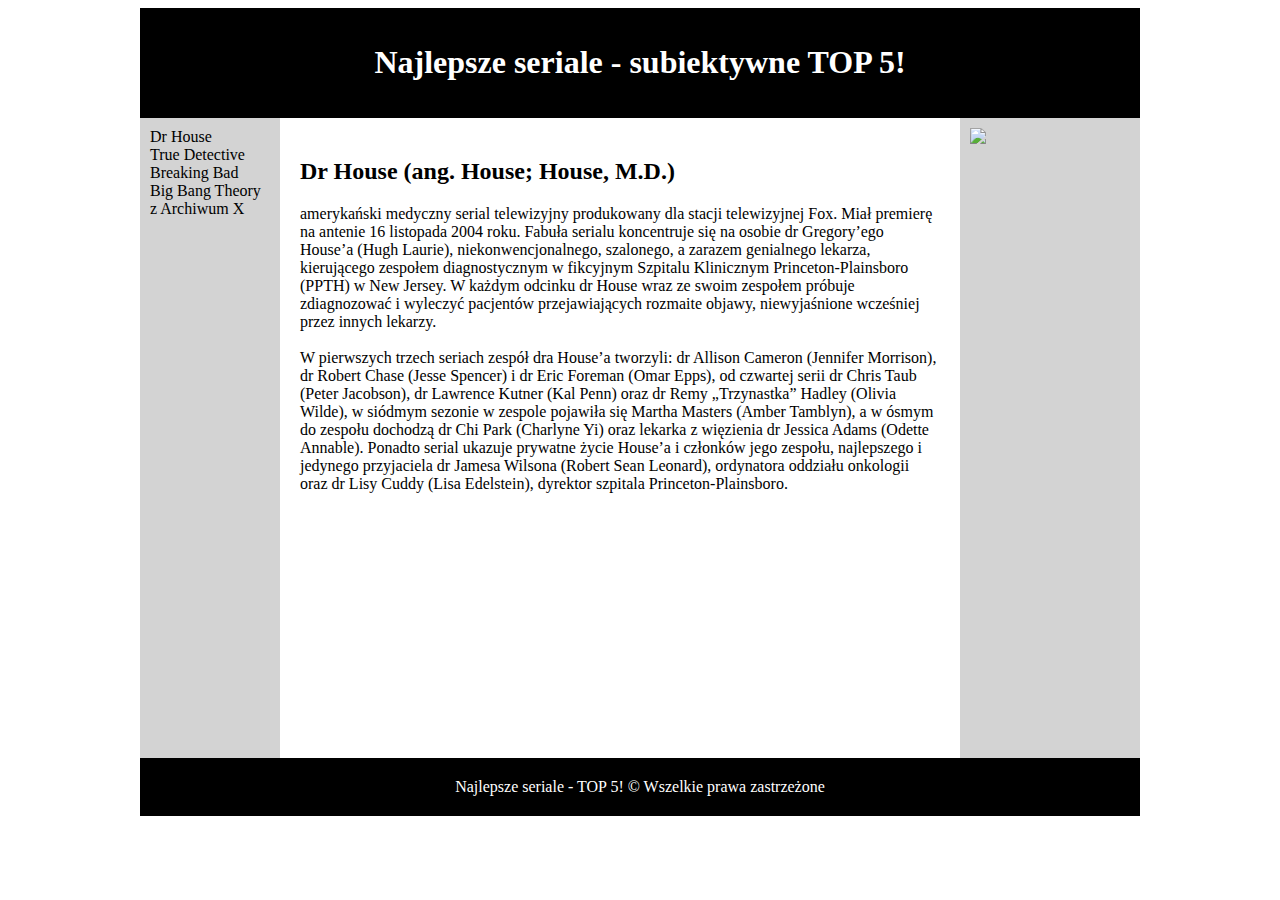
==== dives/index.html @ 9e1f8c6e "Add new file structure and sorted index files" ====
<!DOCTYPE html>
<html lang="pl">
    <head>
        <meta charset="utf-8">
        <title>Najlepsze seriale - Top 5</title>
        <meta name="description" content="Serwis prezentuje subiektywne top 5 seriali telewizyjnych. Sprawdź, czy znasz je wszystkie." />
        <meta name="keywords" content="Pierwsza strona, world, hello" />
        <meta http-equiv="X-UA-Compatible" content="IE-edge,chrome=1" />
        <!-- <link rel="stylesheet" href="css/styles.css" type="text/css"> -->
        <style>
            #container
            {
                width: 1000px;
                margin-left: auto;
                margin-right: auto;
            }
            #logo
            {
                background-color: black;
                color: white;
                text-align: center;
                padding: 15px;
            }
            #nav
            {
                float: left;
                background-color: lightgray;
                width: 120px;
                min-height: 620px;
                padding: 10px;
            }
            #content
            {
                float: left;
                padding: 20px;
                width: 640px;
            }
            #ad
            {
                float: left;
                width: 160px;
                min-height: 620px;
                padding: 10px;
                background-color: lightgray;
            }
            #footer
            {
                clear: both;
                background-color: black;
                color: white;
                text-align: center;
                padding: 20px;
            }
        </style>
    </head>
    <body>
        <div id="container">
            <div id="logo">
                <h1>Najlepsze seriale - subiektywne TOP 5!</h1>
            </div>

            <div id="nav">
                Dr House <br/>
                True Detective <br/>
                Breaking Bad <br/>
                Big Bang Theory <br/>
                z Archiwum X <br/>
            </div>

            <div id="content">
                    <h2>Dr House (ang. House; House, M.D.)</h2>
                    amerykański medyczny serial telewizyjny produkowany dla stacji telewizyjnej Fox. Miał premierę na antenie 16 listopada 2004 roku. Fabuła serialu koncentruje się na osobie dr Gregory’ego House’a (Hugh Laurie), niekonwencjonalnego, szalonego, a zarazem genialnego lekarza, kierującego zespołem diagnostycznym w fikcyjnym Szpitalu Klinicznym Princeton-Plainsboro (PPTH) w New Jersey. W każdym odcinku dr House wraz ze swoim zespołem próbuje zdiagnozować i wyleczyć pacjentów przejawiających rozmaite objawy, niewyjaśnione wcześniej przez innych lekarzy. 
                    <br/><br/>
                    W pierwszych trzech seriach zespół dra House’a tworzyli: dr Allison Cameron (Jennifer Morrison), dr Robert Chase (Jesse Spencer) i dr Eric Foreman (Omar Epps), od czwartej serii dr Chris Taub (Peter Jacobson), dr Lawrence Kutner (Kal Penn) oraz dr Remy „Trzynastka” Hadley (Olivia Wilde), w siódmym sezonie w zespole pojawiła się Martha Masters (Amber Tamblyn), a w ósmym do zespołu dochodzą dr Chi Park (Charlyne Yi) oraz lekarka z więzienia dr Jessica Adams (Odette Annable). Ponadto serial ukazuje prywatne życie House’a i członków jego zespołu, najlepszego i jedynego przyjaciela dr Jamesa Wilsona (Robert Sean Leonard), ordynatora oddziału onkologii oraz dr Lisy Cuddy (Lisa Edelstein), dyrektor szpitala Princeton‑Plainsboro.    
            </div>

            <div id="ad">
                <img src="reklama.jpg" />
            </div>

            <div id="footer">
                Najlepsze seriale - TOP 5! &copy; Wszelkie prawa zastrzeżone
            </div>

        </div>
    </body>
</html>
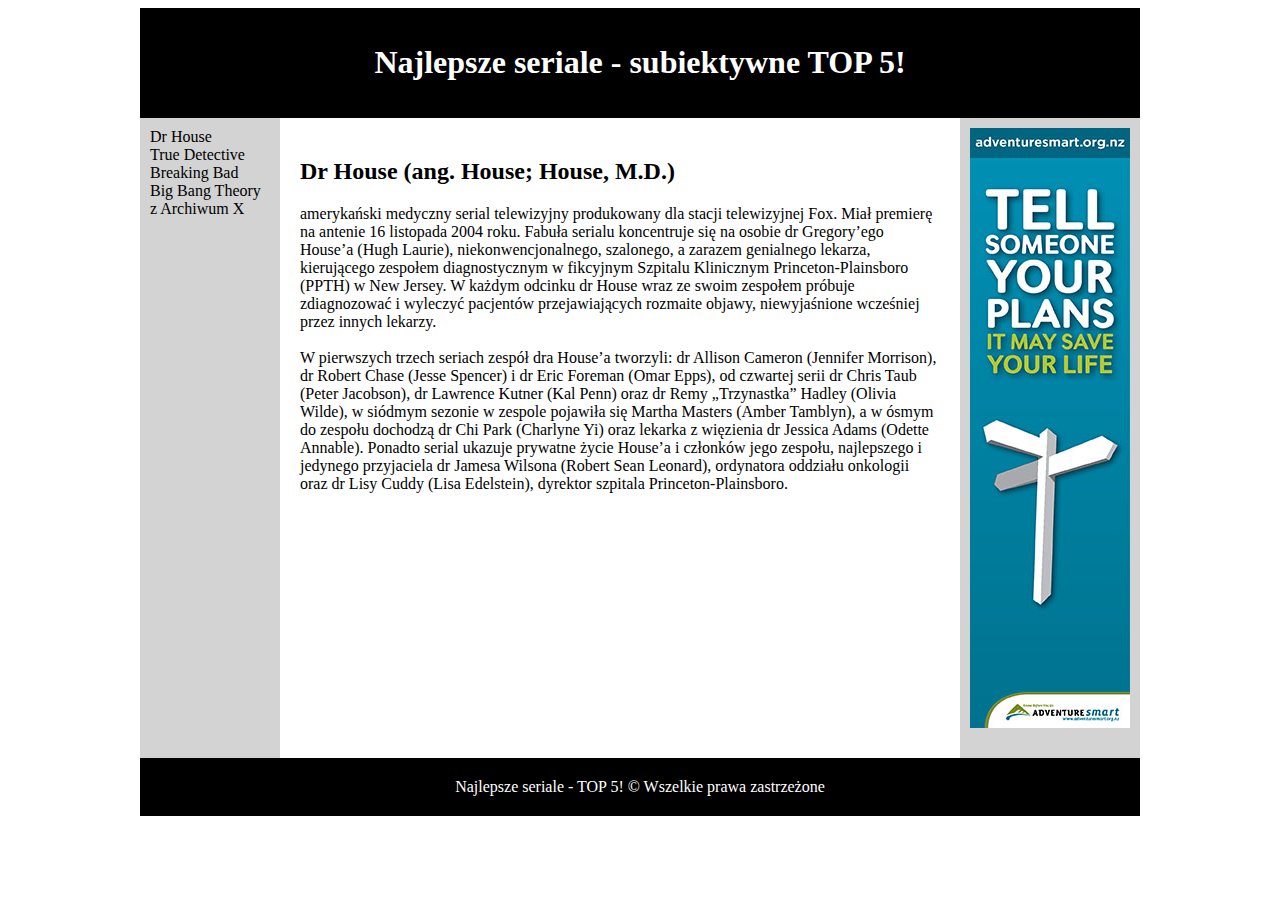
==== commit 638b5818: "Modify code with Rafal suggestions. Adding enters to eof" ====
--- a/dives/index.html
+++ b/dives/index.html
@@ -1,87 +1,55 @@
 <!DOCTYPE html>
 <html lang="pl">
-    <head>
-        <meta charset="utf-8">
-        <title>Najlepsze seriale - Top 5</title>
-        <meta name="description" content="Serwis prezentuje subiektywne top 5 seriali telewizyjnych. Sprawdź, czy znasz je wszystkie." />
-        <meta name="keywords" content="Pierwsza strona, world, hello" />
-        <meta http-equiv="X-UA-Compatible" content="IE-edge,chrome=1" />
-        <!-- <link rel="stylesheet" href="css/styles.css" type="text/css"> -->
-        <style>
-            #container
-            {
-                width: 1000px;
-                margin-left: auto;
-                margin-right: auto;
-            }
-            #logo
-            {
-                background-color: black;
-                color: white;
-                text-align: center;
-                padding: 15px;
-            }
-            #nav
-            {
-                float: left;
-                background-color: lightgray;
-                width: 120px;
-                min-height: 620px;
-                padding: 10px;
-            }
-            #content
-            {
-                float: left;
-                padding: 20px;
-                width: 640px;
-            }
-            #ad
-            {
-                float: left;
-                width: 160px;
-                min-height: 620px;
-                padding: 10px;
-                background-color: lightgray;
-            }
-            #footer
-            {
-                clear: both;
-                background-color: black;
-                color: white;
-                text-align: center;
-                padding: 20px;
-            }
-        </style>
-    </head>
-    <body>
-        <div id="container">
-            <div id="logo">
-                <h1>Najlepsze seriale - subiektywne TOP 5!</h1>
-            </div>
 
-            <div id="nav">
-                Dr House <br/>
-                True Detective <br/>
-                Breaking Bad <br/>
-                Big Bang Theory <br/>
-                z Archiwum X <br/>
-            </div>
+<head>
+    <meta charset="utf-8">
+    <title>Najlepsze seriale - Top 5</title>
+    <meta name="description" content="Serwis prezentuje subiektywne top 5 seriali telewizyjnych. Sprawdź, czy znasz je wszystkie." />
+    <meta name="keywords" content="Pierwsza strona, world, hello" />
+    <meta http-equiv="X-UA-Compatible" content="IE-edge,chrome=1" />
+    <link rel="stylesheet" href="style.css" type="text/css">
+</head>
 
-            <div id="content">
-                    <h2>Dr House (ang. House; House, M.D.)</h2>
-                    amerykański medyczny serial telewizyjny produkowany dla stacji telewizyjnej Fox. Miał premierę na antenie 16 listopada 2004 roku. Fabuła serialu koncentruje się na osobie dr Gregory’ego House’a (Hugh Laurie), niekonwencjonalnego, szalonego, a zarazem genialnego lekarza, kierującego zespołem diagnostycznym w fikcyjnym Szpitalu Klinicznym Princeton-Plainsboro (PPTH) w New Jersey. W każdym odcinku dr House wraz ze swoim zespołem próbuje zdiagnozować i wyleczyć pacjentów przejawiających rozmaite objawy, niewyjaśnione wcześniej przez innych lekarzy. 
-                    <br/><br/>
-                    W pierwszych trzech seriach zespół dra House’a tworzyli: dr Allison Cameron (Jennifer Morrison), dr Robert Chase (Jesse Spencer) i dr Eric Foreman (Omar Epps), od czwartej serii dr Chris Taub (Peter Jacobson), dr Lawrence Kutner (Kal Penn) oraz dr Remy „Trzynastka” Hadley (Olivia Wilde), w siódmym sezonie w zespole pojawiła się Martha Masters (Amber Tamblyn), a w ósmym do zespołu dochodzą dr Chi Park (Charlyne Yi) oraz lekarka z więzienia dr Jessica Adams (Odette Annable). Ponadto serial ukazuje prywatne życie House’a i członków jego zespołu, najlepszego i jedynego przyjaciela dr Jamesa Wilsona (Robert Sean Leonard), ordynatora oddziału onkologii oraz dr Lisy Cuddy (Lisa Edelstein), dyrektor szpitala Princeton‑Plainsboro.    
-            </div>
+<body>
+    <div id="container">
+        <div id="logo">
+            <h1>Najlepsze seriale - subiektywne TOP 5!</h1>
+        </div>
 
-            <div id="ad">
-                <img src="reklama.jpg" />
-            </div>
+        <div id="nav">
+            Dr House <br />
+            True Detective <br />
+            Breaking Bad <br />
+            Big Bang Theory <br />
+            z Archiwum X <br />
+        </div>
 
-            <div id="footer">
-                Najlepsze seriale - TOP 5! &copy; Wszelkie prawa zastrzeżone
-            </div>
+        <div id="content">
+            <h2>Dr House (ang. House; House, M.D.)</h2>
+            amerykański medyczny serial telewizyjny produkowany dla stacji telewizyjnej Fox. Miał premierę na antenie
+            16 listopada 2004 roku. Fabuła serialu koncentruje się na osobie dr Gregory’ego House’a (Hugh Laurie),
+            niekonwencjonalnego, szalonego, a zarazem genialnego lekarza, kierującego zespołem diagnostycznym w
+            fikcyjnym Szpitalu Klinicznym Princeton-Plainsboro (PPTH) w New Jersey. W każdym odcinku dr House wraz ze
+            swoim zespołem próbuje zdiagnozować i wyleczyć pacjentów przejawiających rozmaite objawy, niewyjaśnione
+            wcześniej przez innych lekarzy.
+            <br /><br />
+            W pierwszych trzech seriach zespół dra House’a tworzyli: dr Allison Cameron (Jennifer Morrison), dr Robert
+            Chase (Jesse Spencer) i dr Eric Foreman (Omar Epps), od czwartej serii dr Chris Taub (Peter Jacobson), dr
+            Lawrence Kutner (Kal Penn) oraz dr Remy „Trzynastka” Hadley (Olivia Wilde), w siódmym sezonie w zespole
+            pojawiła się Martha Masters (Amber Tamblyn), a w ósmym do zespołu dochodzą dr Chi Park (Charlyne Yi) oraz
+            lekarka z więzienia dr Jessica Adams (Odette Annable). Ponadto serial ukazuje prywatne życie House’a i
+            członków jego zespołu, najlepszego i jedynego przyjaciela dr Jamesa Wilsona (Robert Sean Leonard),
+            ordynatora oddziału onkologii oraz dr Lisy Cuddy (Lisa Edelstein), dyrektor szpitala Princeton‑Plainsboro.
+        </div>
 
+        <div id="ad">
+            <img src="reklama.jpg" />
         </div>
-    </body>
-</html>+
+        <div id="footer">
+            Najlepsze seriale - TOP 5! &copy; Wszelkie prawa zastrzeżone
+        </div>
+    </div>
+</body>
+
+</html>
--- a/dives/style.css
+++ b/dives/style.css
@@ -0,0 +1,42 @@
+#container {
+    width: 1000px;
+    margin-left: auto;
+    margin-right: auto;
+}
+
+#logo {
+    background-color: black;
+    color: white;
+    text-align: center;
+    padding: 15px;
+}
+
+#nav {
+    float: left;
+    background-color: lightgray;
+    width: 120px;
+    min-height: 620px;
+    padding: 10px;
+}
+
+#content {
+    float: left;
+    padding: 20px;
+    width: 640px;
+}
+
+#ad {
+    float: left;
+    width: 160px;
+    min-height: 620px;
+    padding: 10px;
+    background-color: lightgray;
+}
+
+#footer {
+    clear: both;
+    background-color: black;
+    color: white;
+    text-align: center;
+    padding: 20px;
+}
